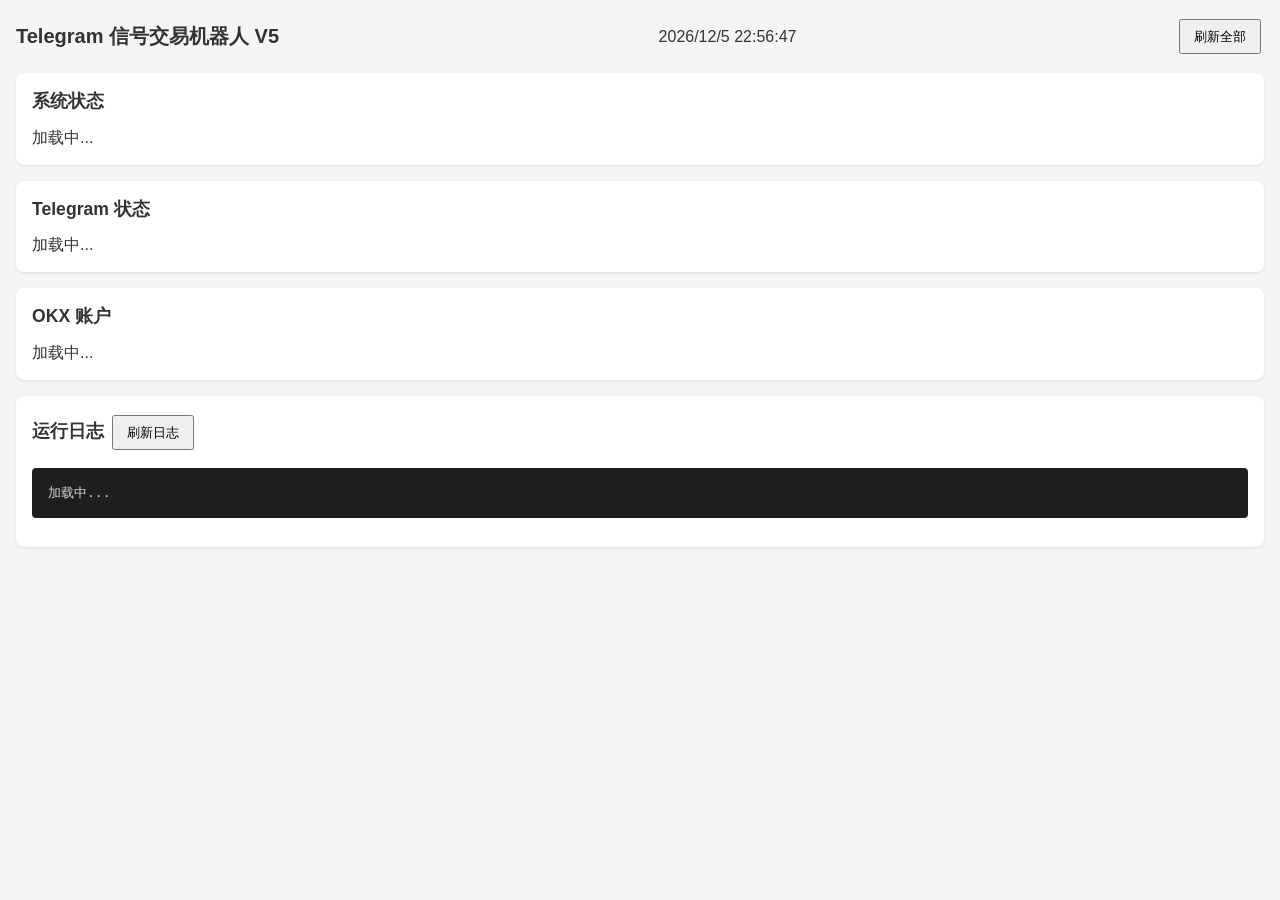
==== templates/dashboard.html @ f381a4e6 "feat: add FastAPI skeleton, auth, and dashboard UI" ====
<!DOCTYPE html>
<html lang="zh-CN">
<head>
    <meta charset="UTF-8">
    <meta name="viewport" content="width=device-width, initial-scale=1.0">
    <title>TgBotV5 Dashboard</title>
    <link rel="stylesheet" href="/static/dashboard.css">
</head>
<body>
    <header>
        <h1>Telegram 信号交易机器人 V5</h1>
        <span id="current-time">--</span>
        <button onclick="refreshAll()">刷新全部</button>
    </header>

    <main>
        <section id="system-status">
            <h2>系统状态</h2>
            <div id="system-status-content">加载中...</div>
        </section>

        <section id="telegram-status">
            <h2>Telegram 状态</h2>
            <div id="telegram-status-content">加载中...</div>
            <button id="relogin-btn" style="display:none;" onclick="showLoginWizard()">重新登录</button>
        </section>

        <section id="login-wizard" style="display:none;">
            <h3>Telegram 重新登录</h3>
            <div id="login-step-1">
                <input type="text" id="phone" placeholder="手机号，如 +8612345678901">
                <button onclick="startLogin()">获取验证码</button>
            </div>
            <div id="login-step-2" style="display:none;">
                <input type="text" id="code" placeholder="验证码">
                <button onclick="verifyCode()">验证</button>
            </div>
            <div id="login-step-3" style="display:none;">
                <input type="password" id="password" placeholder="二步验证密码">
                <button onclick="verifyPassword()">完成登录</button>
            </div>
            <div id="login-result"></div>
        </section>

        <section id="okx-status">
            <h2>OKX 账户</h2>
            <div id="okx-status-content">加载中...</div>
        </section>

        <section id="logs">
            <h2>运行日志 <button onclick="refreshLogs()">刷新日志</button></h2>
            <pre id="logs-content">加载中...</pre>
        </section>
    </main>

    <script src="/static/dashboard.js"></script>
</body>
</html>
---- static/dashboard.css ----
body {
    font-family: -apple-system, BlinkMacSystemFont, "Segoe UI", Roboto, sans-serif;
    margin: 0;
    padding: 1rem;
    background: #f5f5f5;
    color: #333;
}
header {
    display: flex;
    justify-content: space-between;
    align-items: center;
    flex-wrap: wrap;
    margin-bottom: 1rem;
}
header h1 {
    margin: 0;
    font-size: 1.25rem;
}
section {
    background: #fff;
    border-radius: 8px;
    padding: 1rem;
    margin-bottom: 1rem;
    box-shadow: 0 1px 3px rgba(0,0,0,0.1);
}
h2 {
    margin-top: 0;
    font-size: 1.1rem;
}
button {
    padding: 0.4rem 0.8rem;
    margin: 0.2rem;
    cursor: pointer;
}
pre {
    background: #1e1e1e;
    color: #d4d4d4;
    padding: 1rem;
    border-radius: 4px;
    overflow-x: auto;
    max-height: 400px;
    overflow-y: auto;
}
input {
    padding: 0.4rem;
    margin: 0.2rem;
}
.okx-card {
    border: 1px solid #ddd;
    border-radius: 4px;
    padding: 0.75rem;
    margin: 0.5rem 0;
}
table {
    border-collapse: collapse;
    width: 100%;
    margin-top: 0.5rem;
}
th, td {
    border: 1px solid #ddd;
    padding: 0.4rem;
    text-align: left;
    font-size: 0.9rem;
}
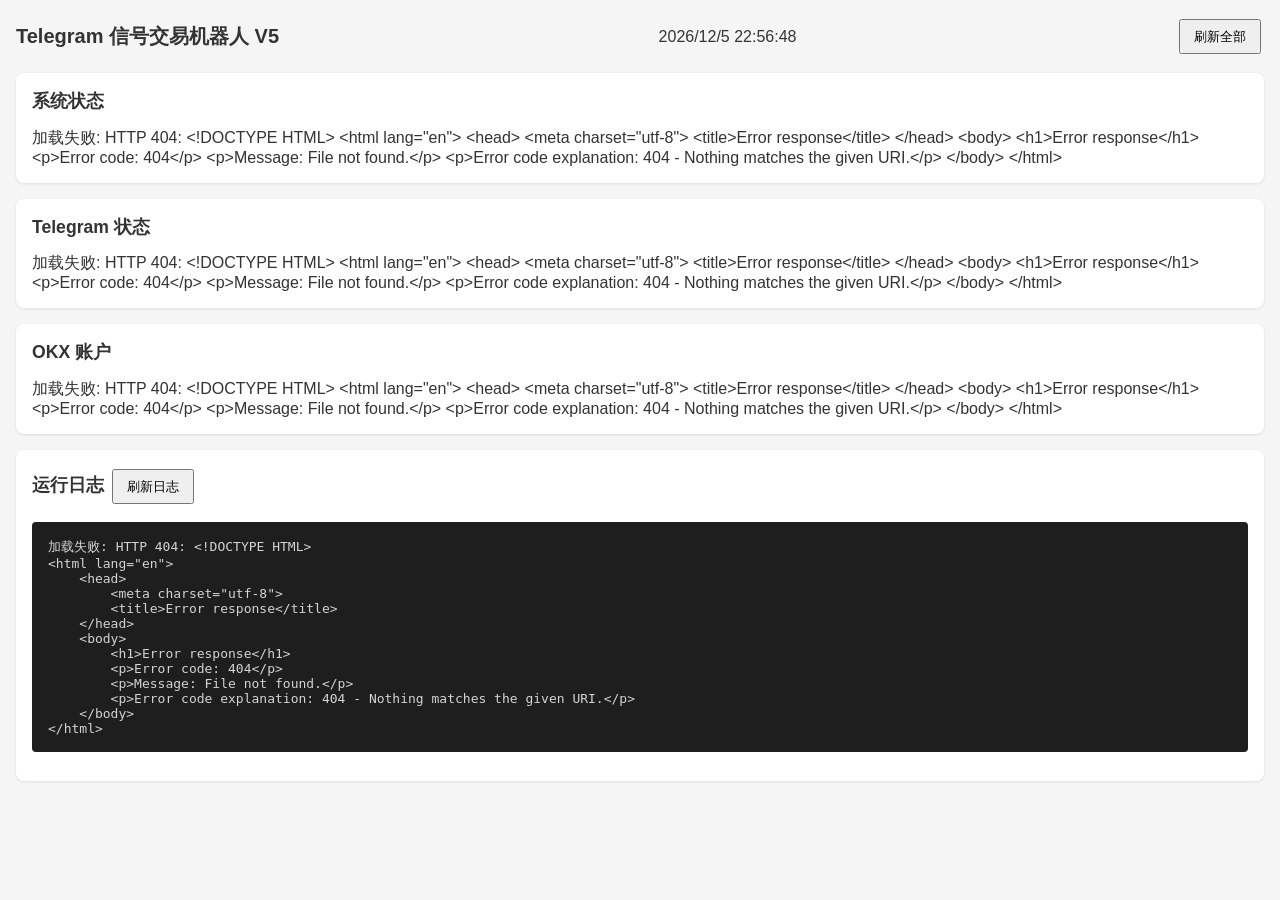
==== commit 9bc95837: "fix: XSS protection and frontend quality improvements" ====
--- a/templates/dashboard.html
+++ b/templates/dashboard.html
@@ -10,7 +10,7 @@
     <header>
         <h1>Telegram 信号交易机器人 V5</h1>
         <span id="current-time">--</span>
-        <button onclick="refreshAll()">刷新全部</button>
+        <button id="refresh-all-btn">刷新全部</button>
     </header>
 
     <main>
@@ -22,22 +22,25 @@
         <section id="telegram-status">
             <h2>Telegram 状态</h2>
             <div id="telegram-status-content">加载中...</div>
-            <button id="relogin-btn" style="display:none;" onclick="showLoginWizard()">重新登录</button>
+            <button id="relogin-btn" style="display:none;">重新登录</button>
         </section>
 
         <section id="login-wizard" style="display:none;">
             <h3>Telegram 重新登录</h3>
             <div id="login-step-1">
-                <input type="text" id="phone" placeholder="手机号，如 +8612345678901">
-                <button onclick="startLogin()">获取验证码</button>
+                <label for="phone">手机号:</label>
+                <input type="text" id="phone" placeholder="如 +8612345678901">
+                <button id="start-login-btn">获取验证码</button>
             </div>
             <div id="login-step-2" style="display:none;">
+                <label for="code">验证码:</label>
                 <input type="text" id="code" placeholder="验证码">
-                <button onclick="verifyCode()">验证</button>
+                <button id="verify-code-btn">验证</button>
             </div>
             <div id="login-step-3" style="display:none;">
+                <label for="password">二步验证密码:</label>
                 <input type="password" id="password" placeholder="二步验证密码">
-                <button onclick="verifyPassword()">完成登录</button>
+                <button id="verify-password-btn">完成登录</button>
             </div>
             <div id="login-result"></div>
         </section>
@@ -48,7 +51,7 @@
         </section>
 
         <section id="logs">
-            <h2>运行日志 <button onclick="refreshLogs()">刷新日志</button></h2>
+            <h2>运行日志 <button id="refresh-logs-btn">刷新日志</button></h2>
             <pre id="logs-content">加载中...</pre>
         </section>
     </main>
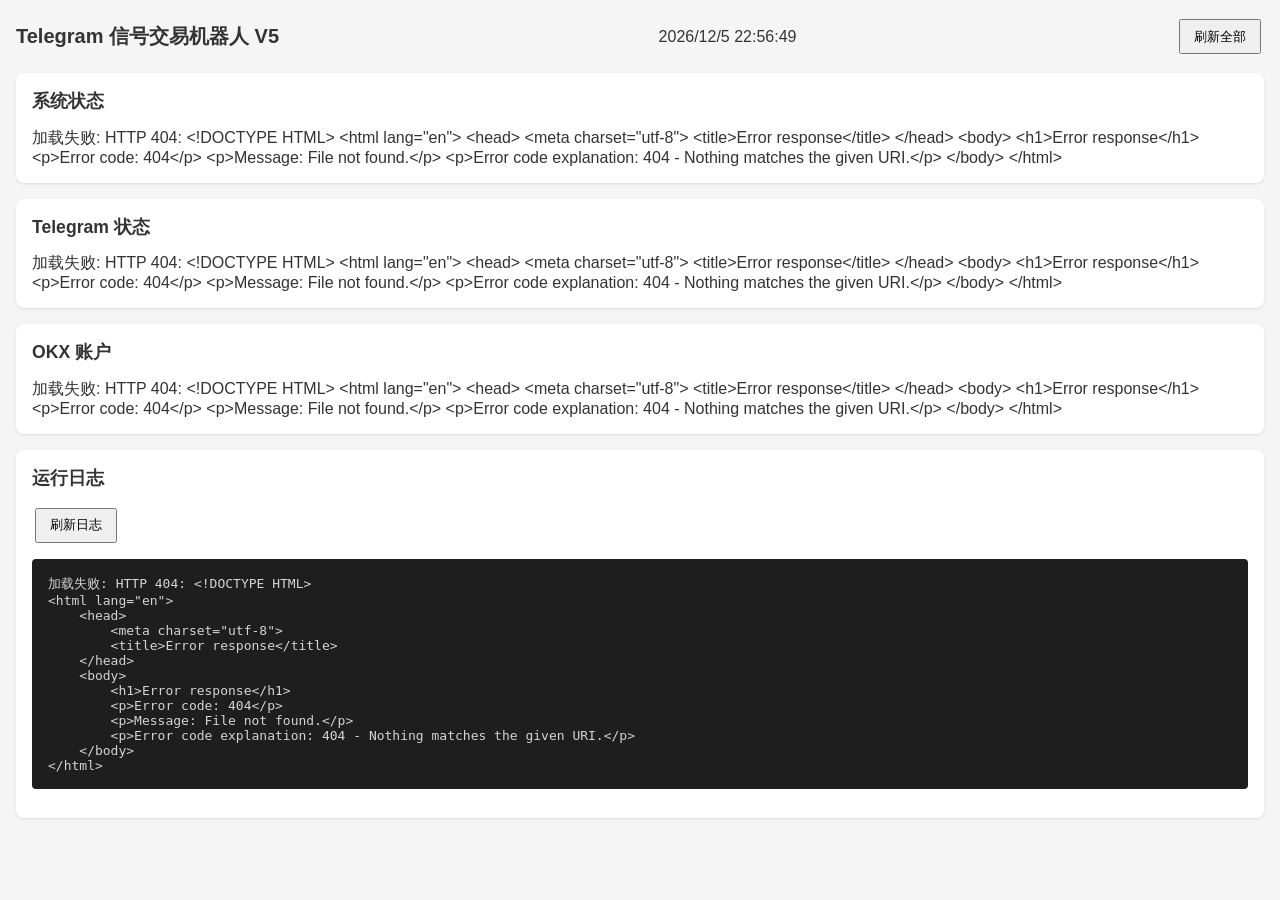
==== commit cb66ce7e: "fix: minor dashboard UI cleanup" ====
--- a/templates/dashboard.html
+++ b/templates/dashboard.html
@@ -51,7 +51,8 @@
         </section>
 
         <section id="logs">
-            <h2>运行日志 <button id="refresh-logs-btn">刷新日志</button></h2>
+            <h2>运行日志</h2>
+            <button id="refresh-logs-btn">刷新日志</button>
             <pre id="logs-content">加载中...</pre>
         </section>
     </main>
